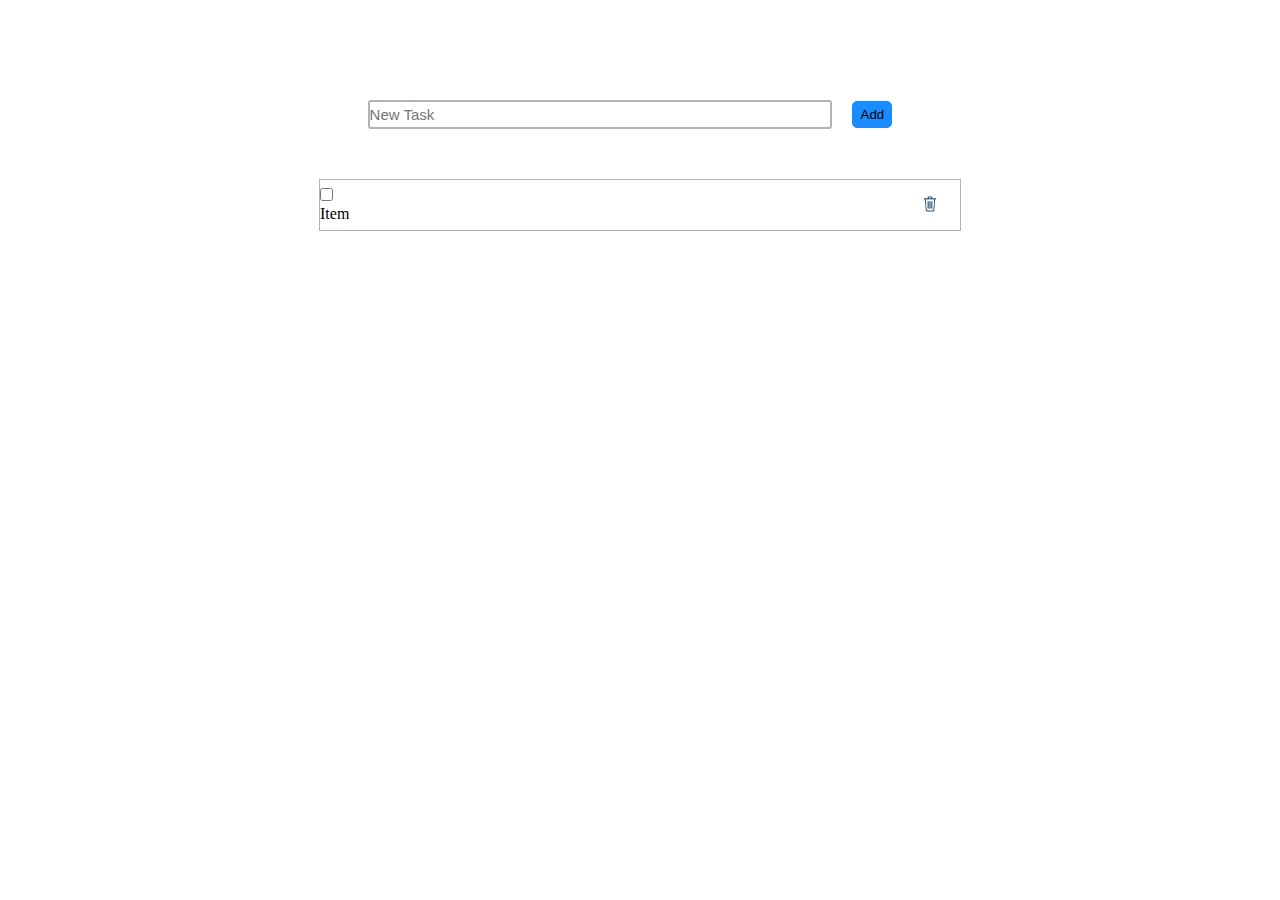
==== lab3/index.html @ 0558a3b8 "labwork 3" ====
<!DOCTYPE html>
<html>
<head>
	<title>JavaScript</title>
	<script src="https://ajax.googleapis.com/ajax/libs/jquery/3.5.1/jquery.min.js"></script>
	<script type="text/javascript" src="main.js"></script>	
	<style type="text/css">
		*{
			margin: 0;
			padding: 0;
		}

		body,html{
			width: 100%;
			height: 100%;
		}

		#main{
			width: 100%;
			display: flex;
			flex-flow: column;
			justify-content: center;
			align-items: center;
		}
		.input{
			margin-top: 100px;
			width: 60%;
			display: flex;
			flex-flow: row;
			align-items: center;
			justify-content: center;
		}

		.input input {
			width:60%;
			outline: none;
			font-size: 15px;
			height: 25px;
			line-height: 20px;
			border-radius: 3px;
			border: 2px solid #b3b3b3;
		}

		.input button {
			margin: 0 20px;
			width: 40px;
			line-height: 25px;
			outline: none;
			border: 1px solid #1a8cff;
			border-radius: 5px;
			background-color: #1a8cff;
		}

		.input button:hover{
			cursor: pointer;
			background-color: #0080ff;
		}

		.lists {
			margin: 50px auto;
			width: 50%;
			display: flex;
			flex-flow: column;
			overflow: hidden;
			border: 1px solid #b3b3b3;
			border-bottom: none;
			align-items: flex-start;
		}

		.list{
			width: 100%;
			display: flex;
			flex-flow: row;
			justify-content: space-between;
			border-bottom: 1px solid #b3b3b3;
			align-items: center;
			height: 30px;
			padding: 10px 0;
		}

		.list > p{
			color:black;
			font-size: 18px;
		}


		.btn {
			margin-right: 20px;
			background-color: #ffffff;
			outline: none;
			border: none;
		}

		.btn:hover {
			background-color: #f2f2f2;
		}

		.btn > img {
			width: 20px;
		}

	</style>
</head>
<body>
	<div id= "main">
		<div class="input">
			<input type="text" name="task" placeholder="New Task">
			<button name="add" onclick= "addLi()">Add</button>		
		</div>
		<script type="text/javascript">
			var ul = document.createElement("ul");
			ul.className = "lists";
			var li = document.createElement("li");
			li.className = "list";
			var img = document.createElement("img");
			var p = document.createElement("p");
			var input = document.createElement("input");
			img.src = "[data-uri]";
			img.alt = "basket";
			var btn = document.createElement("button");
			btn.className = "btn";
			span = document.createElement("span");
			img.name = "option1";
			input.type = "checkbox";
			p.innerText = "Item";
			p.class= "p";
			span.appendChild(input);
			span.appendChild(p);
			btn.addEventListener("click", function(){
				alert("pressed");
			});
			btn.appendChild(img);
			li.appendChild(span);
			li.appendChild(btn);
			ul.appendChild(li);
			document.getElementById("main").appendChild(ul);
		</script>
	</div>
</body>
</html>
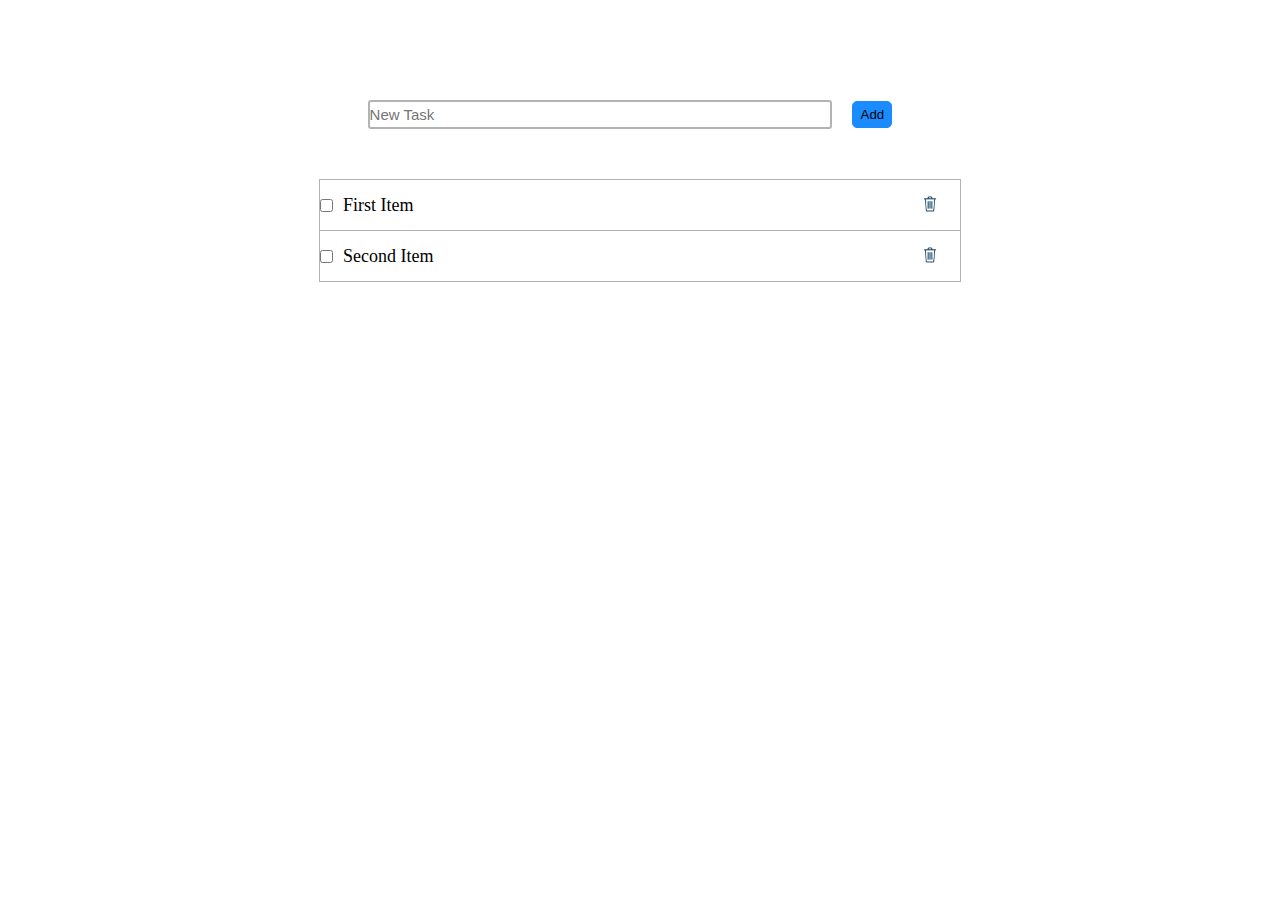
==== commit f1889dcf: "lab work3" ====
--- a/lab3/index.html
+++ b/lab3/index.html
@@ -2,6 +2,7 @@
 <html>
 <head>
 	<title>JavaScript</title>
+	<script type="text/javascript" src ="file.json"></script>
 	<script src="https://ajax.googleapis.com/ajax/libs/jquery/3.5.1/jquery.min.js"></script>
 	<script type="text/javascript" src="main.js"></script>	
 	<style type="text/css">
@@ -22,7 +23,7 @@
 			justify-content: center;
 			align-items: center;
 		}
-		.input{
+		.add{
 			margin-top: 100px;
 			width: 60%;
 			display: flex;
@@ -31,7 +32,7 @@
 			justify-content: center;
 		}
 
-		.input input {
+		.add input {
 			width:60%;
 			outline: none;
 			font-size: 15px;
@@ -41,7 +42,7 @@
 			border: 2px solid #b3b3b3;
 		}
 
-		.input button {
+		.add button {
 			margin: 0 20px;
 			width: 40px;
 			line-height: 25px;
@@ -51,12 +52,12 @@
 			background-color: #1a8cff;
 		}
 
-		.input button:hover{
+		.add button:hover{
 			cursor: pointer;
 			background-color: #0080ff;
 		}
 
-		.lists {
+		#lists {
 			margin: 50px auto;
 			width: 50%;
 			display: flex;
@@ -78,7 +79,14 @@
 			padding: 10px 0;
 		}
 
-		.list > p{
+		.span {
+			display: flex;
+			flex-flow: row;
+			align-items: center;
+		}
+
+		.span> p{
+			margin-left: 10px;
 			color:black;
 			font-size: 18px;
 		}
@@ -99,41 +107,19 @@
 			width: 20px;
 		}
 
+		.input:checked + p{ 
+			text-decoration: line-through;
+		}
 	</style>
 </head>
 <body>
 	<div id= "main">
-		<div class="input">
-			<input type="text" name="task" placeholder="New Task">
+		<div class="add">
+			<input id = "task" type="text" name="task" placeholder="New Task">
 			<button name="add" onclick= "addLi()">Add</button>		
 		</div>
 		<script type="text/javascript">
-			var ul = document.createElement("ul");
-			ul.className = "lists";
-			var li = document.createElement("li");
-			li.className = "list";
-			var img = document.createElement("img");
-			var p = document.createElement("p");
-			var input = document.createElement("input");
-			img.src = "[data-uri]";
-			img.alt = "basket";
-			var btn = document.createElement("button");
-			btn.className = "btn";
-			span = document.createElement("span");
-			img.name = "option1";
-			input.type = "checkbox";
-			p.innerText = "Item";
-			p.class= "p";
-			span.appendChild(input);
-			span.appendChild(p);
-			btn.addEventListener("click", function(){
-				alert("pressed");
-			});
-			btn.appendChild(img);
-			li.appendChild(span);
-			li.appendChild(btn);
-			ul.appendChild(li);
-			document.getElementById("main").appendChild(ul);
+			main();
 		</script>
 	</div>
 </body>
